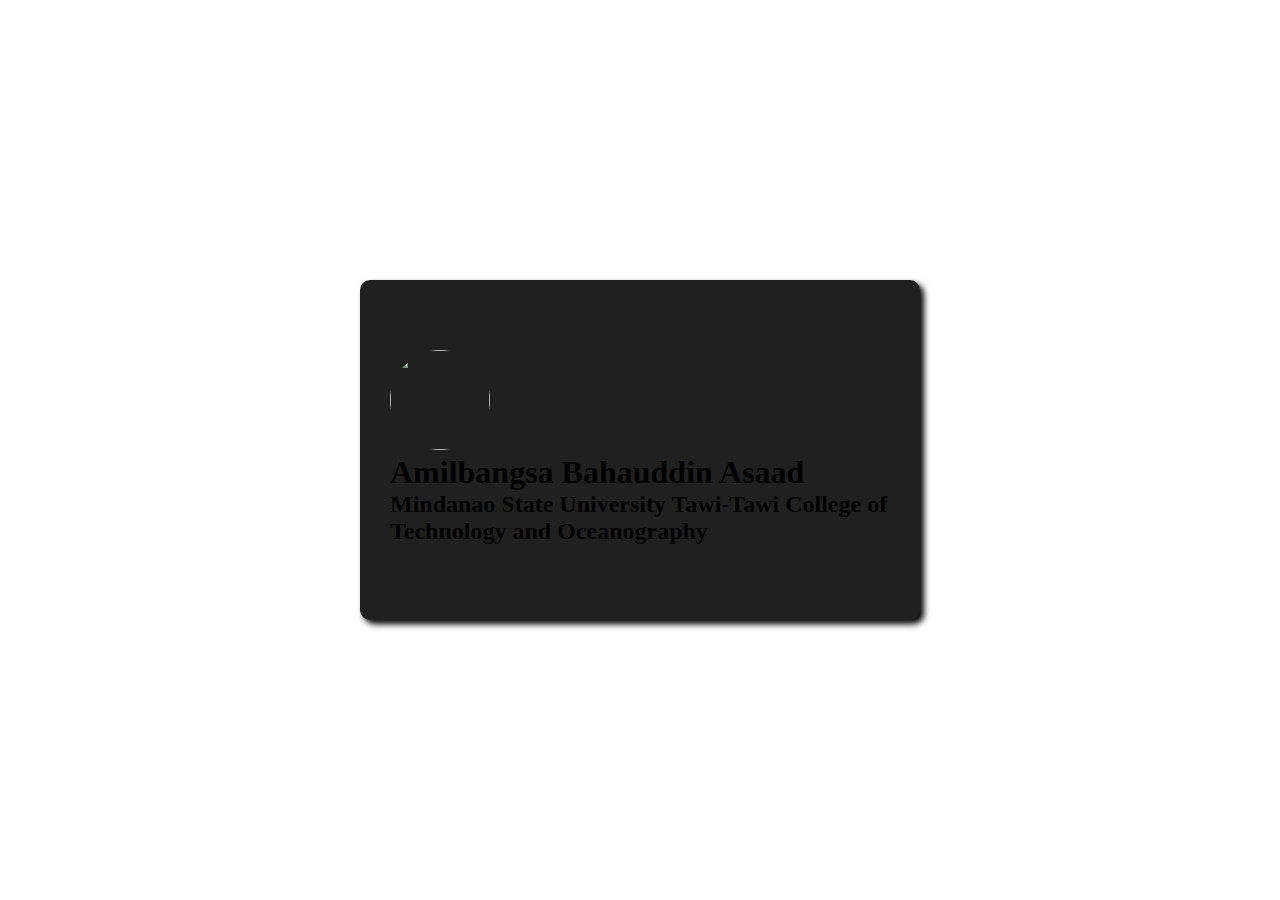
==== about.html @ 6842b4d1 "new files add" ====
<!DOCTYPE html>
<html lang="en">
    <head>
        <meta charset="UTF-8">
        <title>Login page</title>
        <link rel="stylesheet" href="about.css">
    </head>
    <body>
        <section id = "header">
            <div class= "head">
                <img src= "IMG_42411.jpg" id="pic">
                <h1>Amilbangsa Bahauddin Asaad</h1>
                <h2>Mindanao State University Tawi-Tawi College of Technology and Oceanography</h2>
            </div>
        </section>
    </body>
</html>
---- about.css ----
*{
    margin: 0;
    padding: 0;
}
#header{
    height: 100vh;
    background-image: url(IMG_42411.jpg);
    background-position: center;
    background-size: cover;
}
#pic{
    border-radius: 50px;
    height: 100px;
    width: 100px;
    top: -30px;
    padding-right: 500x;
    position: absolu
}
.head{
    width: 500px;
    height: 200px;
    background-color: #202020;
    padding: 70px 30px;
    top: 50%;
    left: 50%;
    transform:translate(-50%, -50%);
    position: absolute;
    border-radius: 10px;
    box-shadow: 4px 4px 6px #000000;
}
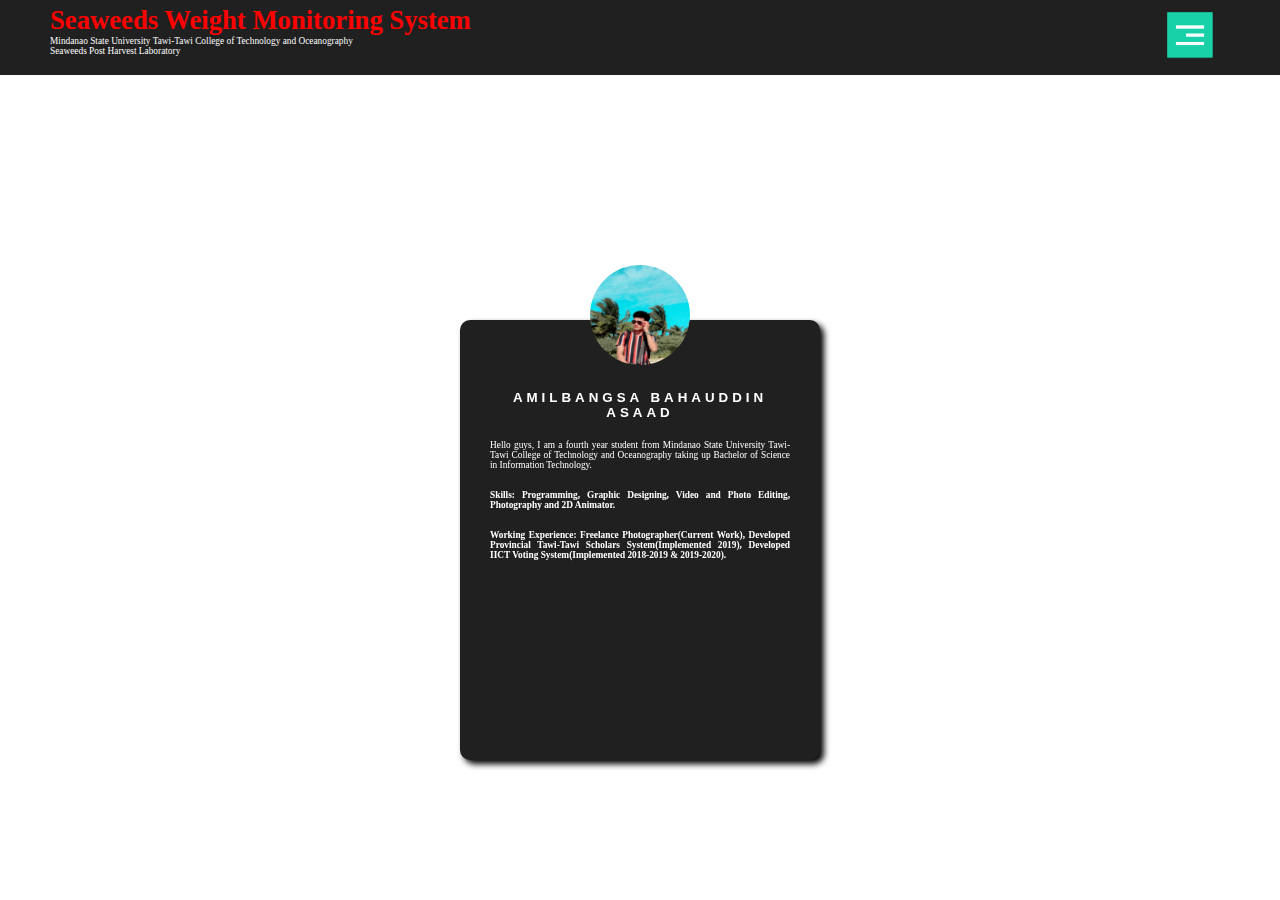
==== commit 644170e3: "new files added" ====
--- a/about.html
+++ b/about.html
@@ -2,16 +2,69 @@
 <html lang="en">
     <head>
         <meta charset="UTF-8">
-        <title>Login page</title>
+        <title>about</title>
         <link rel="stylesheet" href="about.css">
     </head>
     <body>
-        <section id = "header">
+            <header>
+                    <div>
+                        <h5>Seaweeds Weight Monitoring System</h5>
+                    </div>
+                    <div>
+                        <h6>Mindanao State University Tawi-Tawi College of Technology and Oceanography
+                            <br>Seaweeds Post Harvest Laboratory</h6>
+                    </div>
+               </header>
+
+        <section id = "atHead">
             <div class= "head">
-                <img src= "IMG_42411.jpg" id="pic">
-                <h1>Amilbangsa Bahauddin Asaad</h1>
-                <h2>Mindanao State University Tawi-Tawi College of Technology and Oceanography</h2>
+                <img src= "IMG_90511-5.jpg" id="pic">
+                <h1>AMILBANGSA BAHAUDDIN ASAAD</h1>
+                <div class ="inf1">
+                    <p>Hello guys, I am a fourth year student 
+                        from Mindanao State University Tawi-Tawi 
+                        College of Technology and Oceanography
+                        taking up Bachelor of Science in Information Technology.
+                    <p>
+                </div>
+                <div class="inf2">
+                <h3>
+                    Skills: Programming, Graphic Designing, Video and Photo Editing, Photography and 2D Animator.
+                </h3>
+                </div>
+                <div>
+                    <h4>
+                        Working Experience: Freelance Photographer(Current Work), Developed Provincial Tawi-Tawi Scholars System(Implemented 2019),
+                        Developed IICT Voting System(Implemented 2018-2019 & 2019-2020).
+                    </h4>
+                </div>
             </div>
         </section>
+        <nav id="sideNav">
+                <img src="IMG_90511-5.jpg" id="userpic">
+                <h2>Amilbangsa B. Asaad</h2>
+                <ul>
+                    <br>
+                    <li><a href="home.html">Home</a></li>
+                    <li><a href="#">Dashboard</a></li>
+                    <li><a href="about.html">About</a></li>
+                    <li><a href="login.html">Log-out</a></li>
+                </ul>
+            </nav>
+            <img src="logoNav.png" id="logoNav">
+            <script>
+            var menuBtn = document.getElementById("logoNav")
+            var sideNav = document.getElementById("sideNav")
+            
+            sideNav.style.right = "-280px";
+            menuBtn.onclick = function(){
+                if(sideNav.style.right == "-280px"){
+                    sideNav.style.right = "0";
+                }else{
+                    sideNav.style.right = "-280px";
+    
+                }
+            }
+            </script>
     </body>
 </html>--- a/about.css
+++ b/about.css
@@ -2,23 +2,51 @@
     margin: 0;
     padding: 0;
 }
-#header{
+header{
+    height: 75px;
+    width: 100%;
+    background-color: #202020;
+    position: fixed;
+}
+header h5{
+    margin-left: 50px;
+    margin-top: 5px;
+    margin-bottom: 0px;
+    font-size: 20pt;
+    color: #ff0000;
+    font-family: Impact;
+}
+header h6{
+       font-family: Roboto;
+       font-size: 7pt;
+       font-weight: 100;
+       color: #ffff;
+       margin-top: 0px;
+       margin-left: 50px;
+       margin-bottom: 50px;
+}
+body{
     height: 100vh;
     background-image: url(IMG_42411.jpg);
     background-position: center;
     background-size: cover;
 }
+#atHead{
+    left: 50%;
+    top: 60%;
+    position: fixed;
+}
 #pic{
-    border-radius: 50px;
+    border-radius: 100%;
     height: 100px;
     width: 100px;
-    top: -30px;
-    padding-right: 500x;
-    position: absolu
+    top: -55px;
+    left: 130px;
+    position: absolute;
 }
 .head{
-    width: 500px;
-    height: 200px;
+    width: 300px;
+    height: 300px;
     background-color: #202020;
     padding: 70px 30px;
     top: 50%;
@@ -27,4 +55,88 @@
     position: absolute;
     border-radius: 10px;
     box-shadow: 4px 4px 6px #000000;
+}
+h1{
+    font-family: sans-serif;
+    font-size: 10pt;
+    text-align: center;
+    letter-spacing: 4px;
+    color: #ffff;
+}
+p{
+    margin-top: 20px;
+    font-family: Roboto;
+    font-size: 7pt;
+    text-align: justify;
+    color: #ffff;
+}
+h3{
+    margin-top: 20px;
+    font-family: Roboto;
+    font-size: 7pt;
+    text-align: justify;
+    color: #ffff;
+}
+h4{
+    margin-top: 20px;
+    font-family: Roboto;
+    font-size: 7pt;
+    text-align: justify;
+    color: #ffff;
+}
+h2{
+    font-family: Roboto;
+    color: #ffff;
+    text-align: center;
+    font-size: 10pt;
+    margin-bottom: 20px;
+}
+#logoNav{
+    width: 50px;
+    position: fixed;
+    right: 65px;
+    top: 10px;
+    z-index: 2;
+    cursor: pointer;
+}
+#sideNav{
+    width: 250px;
+    height: 100%;
+    position: fixed;
+    margin-top: 75px;
+    right: 0;
+    top: 0;
+    background: #353535;
+    z-index: 2;
+    transition: 1s;
+    transition-property: right;
+}
+#sideNav a{
+    text-decoration: none;
+    color: #ffff;
+    display: block;
+    width: 100%;
+    padding-left: 20px;
+    box-sizing: border-box;
+    line-height: 50px;
+    font-size: 15px;
+    text-decoration: none;
+    border-color: #ff0000;
+    color: #ffffff;
+    transition: 0.5s;
+} 
+#sideNav a:hover{
+    background: #ff0000;
+}
+#userpic{
+    width: 100px;
+    height: 100px;
+    margin-top: 50px;
+    margin-left: 68px;
+    background-position: center;
+    border-radius: 50%;
+}
+nav ul li{
+    list-style: none;
+    font-family: sans-serif;
 }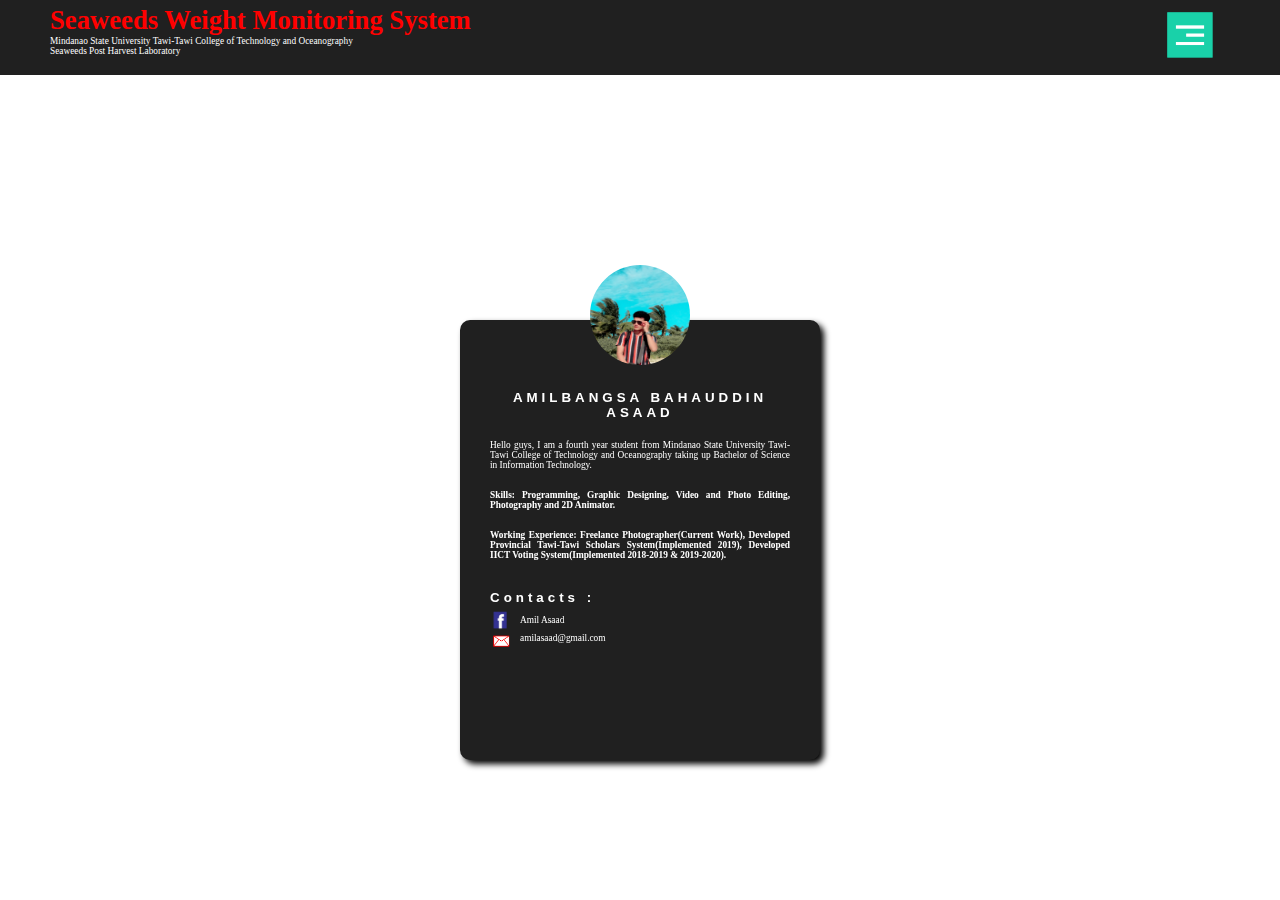
==== commit e19bb3c2: "new files added" ====
--- a/about.html
+++ b/about.html
@@ -20,17 +20,17 @@
             <div class= "head">
                 <img src= "IMG_90511-5.jpg" id="pic">
                 <h1>AMILBANGSA BAHAUDDIN ASAAD</h1>
-                <div class ="inf1">
+                <div>
                     <p>Hello guys, I am a fourth year student 
                         from Mindanao State University Tawi-Tawi 
                         College of Technology and Oceanography
                         taking up Bachelor of Science in Information Technology.
                     <p>
                 </div>
-                <div class="inf2">
-                <h3>
+                <div>
+                <h2>
                     Skills: Programming, Graphic Designing, Video and Photo Editing, Photography and 2D Animator.
-                </h3>
+                </h2>
                 </div>
                 <div>
                     <h4>
@@ -38,17 +38,25 @@
                         Developed IICT Voting System(Implemented 2018-2019 & 2019-2020).
                     </h4>
                 </div>
-            </div>
+                <div class="contact">
+                        <h1>Contacts :</h1>
+                        <img src="fb.png" id="fbBtn">
+                        <a href="">Amil Asaad</a>
+                        <br>
+                        <img src="maiil.png" id="glBtn">
+                        <a href="">amilasaad@gmail.com</a>
+                </div>
+                </div>
         </section>
         <nav id="sideNav">
                 <img src="IMG_90511-5.jpg" id="userpic">
-                <h2>Amilbangsa B. Asaad</h2>
+                <h4>Amilbangsa B. Asaad</h4>
                 <ul>
                     <br>
-                    <li><a href="home.html">Home</a></li>
-                    <li><a href="#">Dashboard</a></li>
-                    <li><a href="about.html">About</a></li>
-                    <li><a href="login.html">Log-out</a></li>
+                    <li><img src="home.png" id="home"><a href="home.html">Home</a></li>
+                    <li><img src="das.png" id="das"><a href="#">Dashboard</a></li>
+                    <li><img src="abt.png" id="abt"><a href="about.html">About</a></li>
+                    <li><img src="oi.png" id="oi"><a href="login.html">Log-out</a></li>
                 </ul>
             </nav>
             <img src="logoNav.png" id="logoNav">
--- a/about.css
+++ b/about.css
@@ -70,7 +70,7 @@
     text-align: justify;
     color: #ffff;
 }
-h3{
+h2{
     margin-top: 20px;
     font-family: Roboto;
     font-size: 7pt;
@@ -79,12 +79,13 @@
 }
 h4{
     margin-top: 20px;
+    margin-bottom: 10px;
     font-family: Roboto;
     font-size: 7pt;
     text-align: justify;
     color: #ffff;
 }
-h2{
+#sideNav h4{
     font-family: Roboto;
     color: #ffff;
     text-align: center;
@@ -116,7 +117,7 @@
     color: #ffff;
     display: block;
     width: 100%;
-    padding-left: 20px;
+    padding-left: 60px;
     box-sizing: border-box;
     line-height: 50px;
     font-size: 15px;
@@ -139,4 +140,60 @@
 nav ul li{
     list-style: none;
     font-family: sans-serif;
+}
+.head #fbBtn{
+    height: 20px;
+    width: 20px;
+    margin-top: 40px;
+    position: fixed;
+}
+.head a{
+    margin-left: 30px;
+    margin-top:45px;
+    text-decoration: none;
+    color: white;
+    font-family: Roboto;
+    font-size: 7pt;
+    position: fixed;
+}
+.head #glBtn{
+    height: 25px;
+    width: 25px;
+    margin-left: -2px;
+    margin-top: 40px;
+    position: fixed;
+}
+.contact h1{
+    font-family: sans-serif;
+    font-size: 10pt;
+    margin-top: 20px;
+    position: fixed;
+}
+#sideNav #home{
+    width: 35px;
+    height: 35px;
+    margin-top: 5px;
+    position: absolute;
+    padding-left: 10px;
+}
+#sideNav #das{
+    width: 20px;
+    height: 20px;
+    margin-top: 12px;
+    position: absolute;
+    padding-left: 20px
+}
+#sideNav #abt{
+    width: 30px;
+    height: 30px;
+    margin-top: 12px;
+    position: absolute;
+    padding-left: 20px;
+}
+#sideNav #oi{
+    width: 20px;
+    height: 20px;
+    margin-top: 12px;
+    position: absolute;
+    padding-left: 20px;
 }